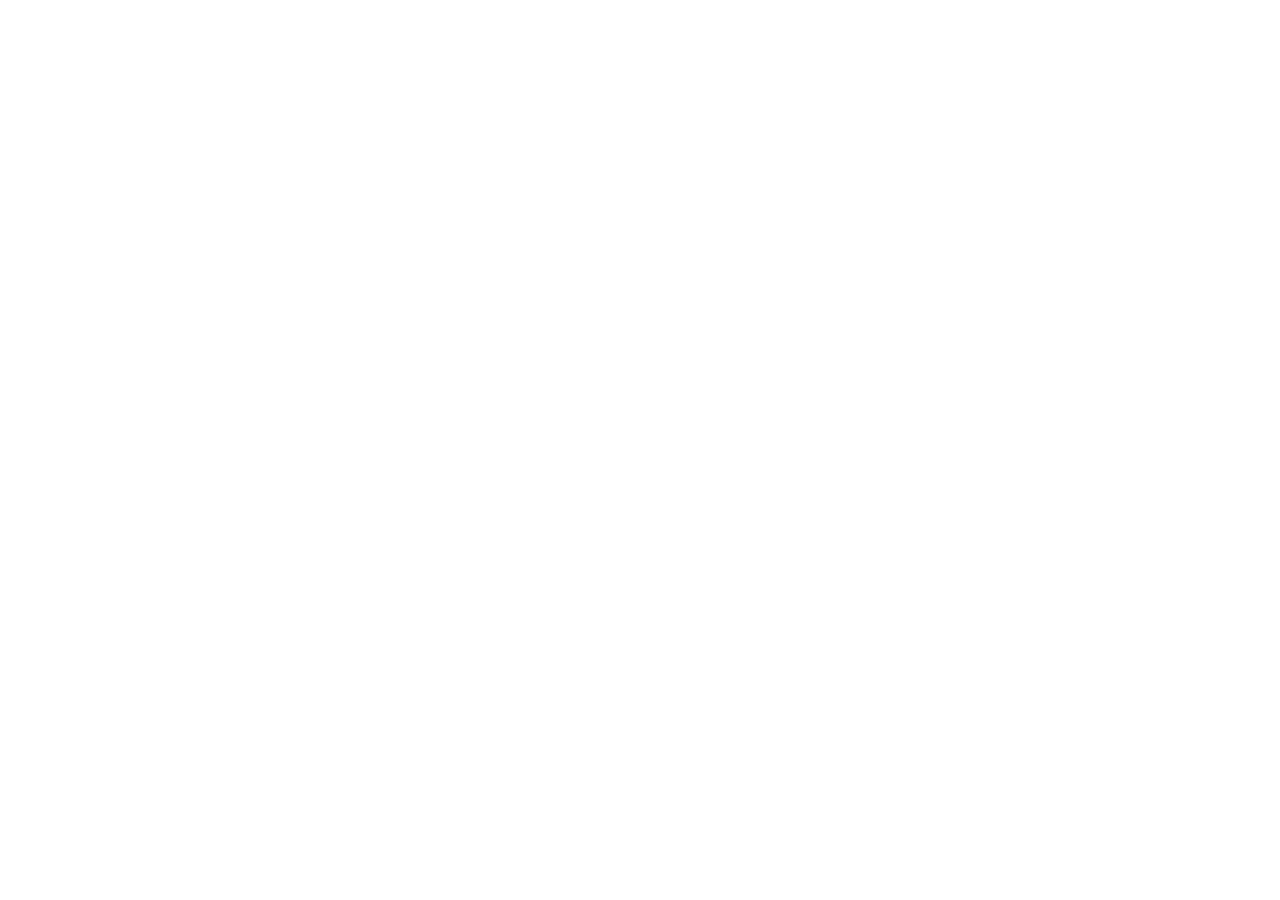
==== Frontend/answer-bank.html @ 20c9a4a9 "Organized project structure and added base format and links into html files" ====
<!DOCTYPE html>
<html lang="en">
<head>
    <meta charset="UTF-8">
    <meta name="viewport" content="width=device-width, initial-scale=1.0">
    <title>Document</title>
    <link rel="stylesheet" href="../Styling/styles.css">
</head>
<body>
    <script src="../JavaScript/answer-bank.js"></script>
</body>
</html>
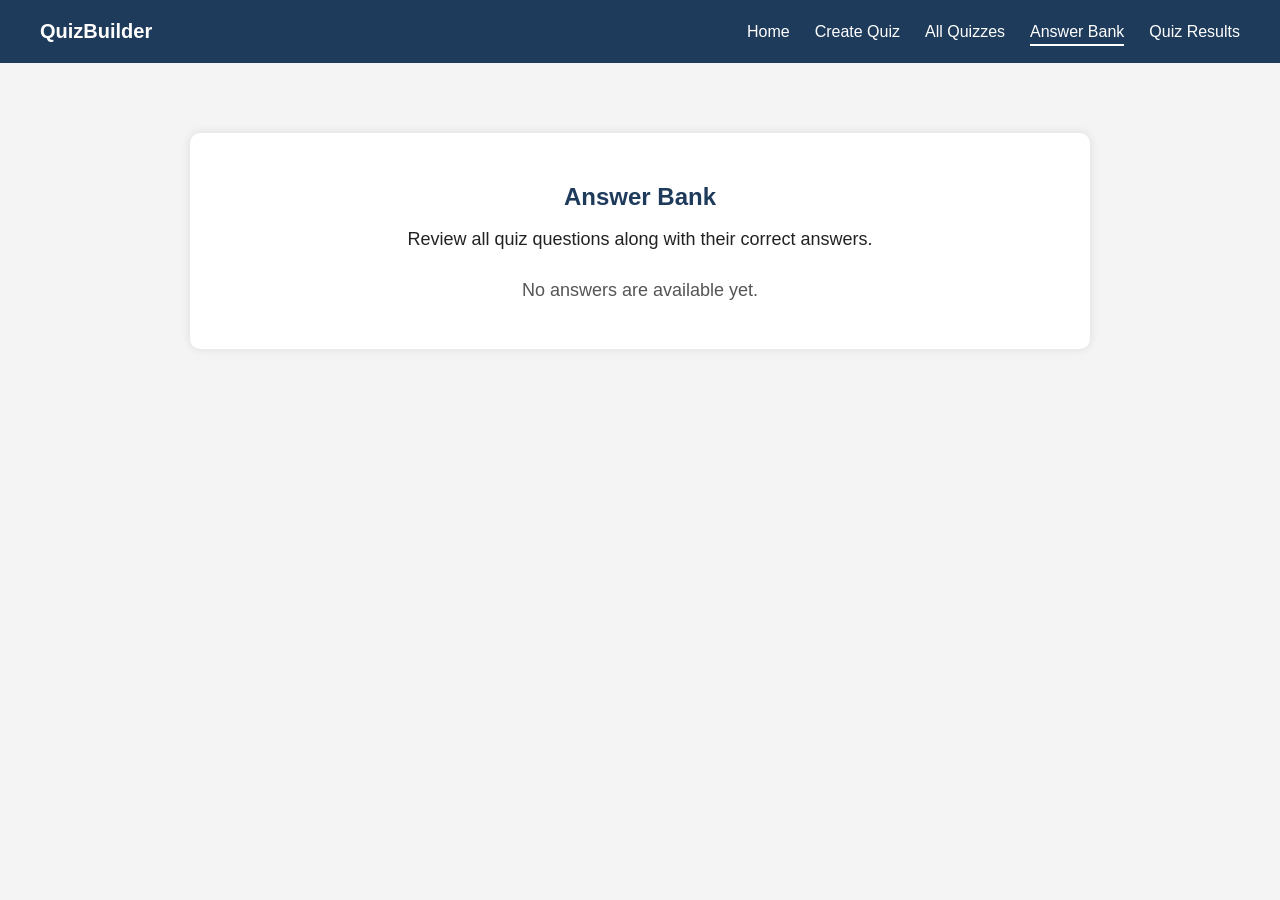
==== commit d2d23d31: "Created answer bank page to display correct quiz answers" ====
--- a/Frontend/answer-bank.html
+++ b/Frontend/answer-bank.html
@@ -3,13 +3,32 @@
 <head>
     <meta charset="UTF-8">
     <meta name="viewport" content="width=device-width, initial-scale=1.0">
-    <title>Document</title>
+    <title>Answer Bank - QuizBuilder</title>
     <link rel="stylesheet" href="../Styling/styles.css">
 </head>
 <body>
+    <nav class="navbar">
+        <div class="logo">QuizBuilder</div>
+        <ul class="nav-links">
+            <li><a href="index.html">Home</a></li>
+            <li><a href="create-quiz.html">Create Quiz</a></li>
+            <li><a href="all-quizzes.html">All Quizzes</a></li>
+            <li><a href="answer-bank.html" class="active">Answer Bank</a></li>
+            <li><a href="results.html">Quiz Results</a></li>
+        </ul>
+    </nav>
+
+    <main class="page-container">
+        <section class="form-section">
+            <h1>Answer Bank</h1>
+            <p class="page-description">
+                Review all quiz questions along with their correct answers.
+            </p>
+
+            <div id="answerBankList" class="quiz-list"></div>
+        </section>
+    </main>
+
     <script src="../JavaScript/answer-bank.js"></script>
 </body>
-</html>
-
-
-
+</html>
--- a/Styling/styles.css
+++ b/Styling/styles.css
@@ -0,0 +1,391 @@
+body {
+  margin: 0;
+  font-family: Arial, sans-serif;
+  background-color: #f4f6f8;
+  color: #222;
+}
+
+nav {
+  background-color: #23384d;
+  padding: 18px 40px;
+}
+
+.nav-container {
+  display: flex;
+  justify-content: space-between;
+  align-items: center;
+  flex-wrap: wrap;
+}
+
+nav h2 {
+  color: white;
+  margin: 0;
+  font-size: 28px;
+}
+
+.nav-links {
+  list-style: none;
+  display: flex;
+  gap: 20px;
+  padding: 0;
+  margin: 10px 0 0 0;
+}
+
+.nav-links li a {
+  color: white;
+  text-decoration: none;
+  font-size: 16px;
+}
+
+.nav-links li a:hover {
+  text-decoration: underline;
+}
+
+.hero {
+  background-color: white;
+  padding: 80px 20px;
+  text-align: center;
+}
+
+.hero-content {
+  max-width: 900px;
+  margin: 0 auto;
+}
+
+.hero h1 {
+  font-size: 46px;
+  margin-bottom: 20px;
+  color: #23384d;
+}
+
+.hero p {
+  font-size: 20px;
+  line-height: 1.6;
+  margin-bottom: 30px;
+}
+
+.button-group {
+  display: flex;
+  justify-content: center;
+  gap: 15px;
+  flex-wrap: wrap;
+}
+
+.button {
+  background-color: #3498db;
+  color: white;
+  text-decoration: none;
+  padding: 14px 24px;
+  border-radius: 6px;
+  font-size: 16px;
+}
+
+.button-dark {
+  background-color: #23384d;
+}
+
+.button:hover {
+  opacity: 0.9;
+}
+
+.about,
+.features,
+.steps {
+  padding: 60px 20px;
+}
+
+.content {
+  max-width: 1100px;
+  margin: 0 auto;
+}
+
+.about h2,
+.features h2,
+.steps h2 {
+  text-align: center;
+  font-size: 34px;
+  color: #23384d;
+  margin-bottom: 25px;
+}
+
+.about p {
+  text-align: center;
+  font-size: 18px;
+  line-height: 1.7;
+  max-width: 900px;
+  margin: 0 auto 15px auto;
+}
+
+.feature-container {
+  display: flex;
+  flex-wrap: wrap;
+  justify-content: center;
+  gap: 25px;
+  margin-top: 30px;
+}
+
+.box {
+  background-color: white;
+  width: 230px;
+  min-height: 180px;
+  padding: 25px 20px;
+  border-radius: 10px;
+  text-align: center;
+  box-shadow: 0 2px 8px rgba(0, 0, 0, 0.08);
+}
+
+.box h3 {
+  color: #3498db;
+  font-size: 22px;
+  margin-bottom: 15px;
+}
+
+.box p {
+  font-size: 16px;
+  line-height: 1.6;
+}
+
+.steps-container {
+  display: flex;
+  flex-wrap: wrap;
+  justify-content: center;
+  gap: 25px;
+  margin-top: 30px;
+}
+
+.step-box {
+  background-color: white;
+  width: 230px;
+  min-height: 180px;
+  padding: 25px 20px;
+  border-radius: 10px;
+  text-align: center;
+  box-shadow: 0 2px 8px rgba(0, 0, 0, 0.08);
+}
+
+.step-number {
+  width: 45px;
+  height: 45px;
+  line-height: 45px;
+  margin: 0 auto 15px auto;
+  background-color: #3498db;
+  color: white;
+  border-radius: 50%;
+  font-size: 20px;
+  font-weight: bold;
+}
+
+.step-box p {
+  font-size: 16px;
+  line-height: 1.6;
+}
+
+@media (max-width: 768px) {
+  .nav-container {
+    flex-direction: column;
+    align-items: flex-start;
+  }
+
+  .nav-links {
+    flex-direction: column;
+    gap: 10px;
+  }
+
+  .hero h1 {
+    font-size: 32px;
+  }
+
+  .hero p {
+    font-size: 18px;
+  }
+}
+
+
+
+
+
+
+
+
+
+body {
+    margin: 0;
+    font-family: Arial, sans-serif;
+    background-color: #f4f4f4;
+}
+
+.navbar {
+    background-color: #1f3b5b;
+    color: white;
+    display: flex;
+    justify-content: space-between;
+    align-items: center;
+    padding: 20px 40px;
+}
+
+.logo {
+    font-size: 20px;
+    font-weight: bold;
+}
+
+.nav-links {
+    list-style: none;
+    display: flex;
+    gap: 25px;
+    margin: 0;
+    padding: 0;
+}
+
+.nav-links a {
+    color: white;
+    text-decoration: none;
+    font-size: 16px;
+}
+
+.nav-links a.active {
+    border-bottom: 2px solid white;
+    padding-bottom: 4px;
+}
+
+.page-container {
+    max-width: 900px;
+    margin: 50px auto;
+    padding: 20px;
+}
+
+.form-section {
+    background-color: white;
+    padding: 30px;
+    border-radius: 10px;
+    box-shadow: 0 0 10px rgba(0, 0, 0, 0.1);
+}
+
+.form-section h1 {
+    text-align: center;
+    color: #1f3b5b;
+    margin-bottom: 10px;
+}
+
+.page-description {
+    text-align: center;
+    margin-bottom: 30px;
+    font-size: 18px;
+}
+
+.quiz-form {
+    display: flex;
+    flex-direction: column;
+}
+
+.quiz-form label {
+    margin-top: 15px;
+    margin-bottom: 5px;
+    font-weight: bold;
+}
+
+.quiz-form input,
+.quiz-form textarea,
+.quiz-form select {
+    padding: 12px;
+    font-size: 16px;
+    border: 1px solid #ccc;
+    border-radius: 6px;
+}
+
+.quiz-form textarea {
+    min-height: 100px;
+    resize: vertical;
+}
+
+.button-group {
+    margin-top: 25px;
+    display: flex;
+    gap: 15px;
+}
+
+.primary-btn,
+.secondary-btn {
+    padding: 12px 20px;
+    border: none;
+    border-radius: 6px;
+    font-size: 16px;
+    cursor: pointer;
+}
+
+.primary-btn {
+    background-color: #3498db;
+    color: white;
+}
+
+.secondary-btn {
+    background-color: #1f3b5b;
+    color: white;
+}
+
+.message {
+    margin-top: 20px;
+    font-weight: bold;
+    text-align: center;
+}
+
+
+
+
+
+
+
+
+
+
+
+
+.quiz-list {
+    margin-top: 30px;
+}
+
+.quiz-card {
+    background-color: #f9f9f9;
+    border: 1px solid #dcdcdc;
+    border-radius: 8px;
+    padding: 20px;
+    margin-bottom: 20px;
+}
+
+.quiz-card h2 {
+    color: #1f3b5b;
+    margin-bottom: 10px;
+}
+
+.quiz-card p {
+    margin: 8px 0;
+    line-height: 1.6;
+}
+
+.quiz-card ul {
+    margin-top: 10px;
+    padding-left: 20px;
+}
+
+.quiz-card li {
+    margin-bottom: 8px;
+}
+
+.empty-message {
+    text-align: center;
+    font-size: 18px;
+    color: #555;
+    margin-top: 20px;
+}
+
+
+
+
+
+
+
+
+
+.correct-answer {
+    color: green;
+    font-weight: bold;
+}
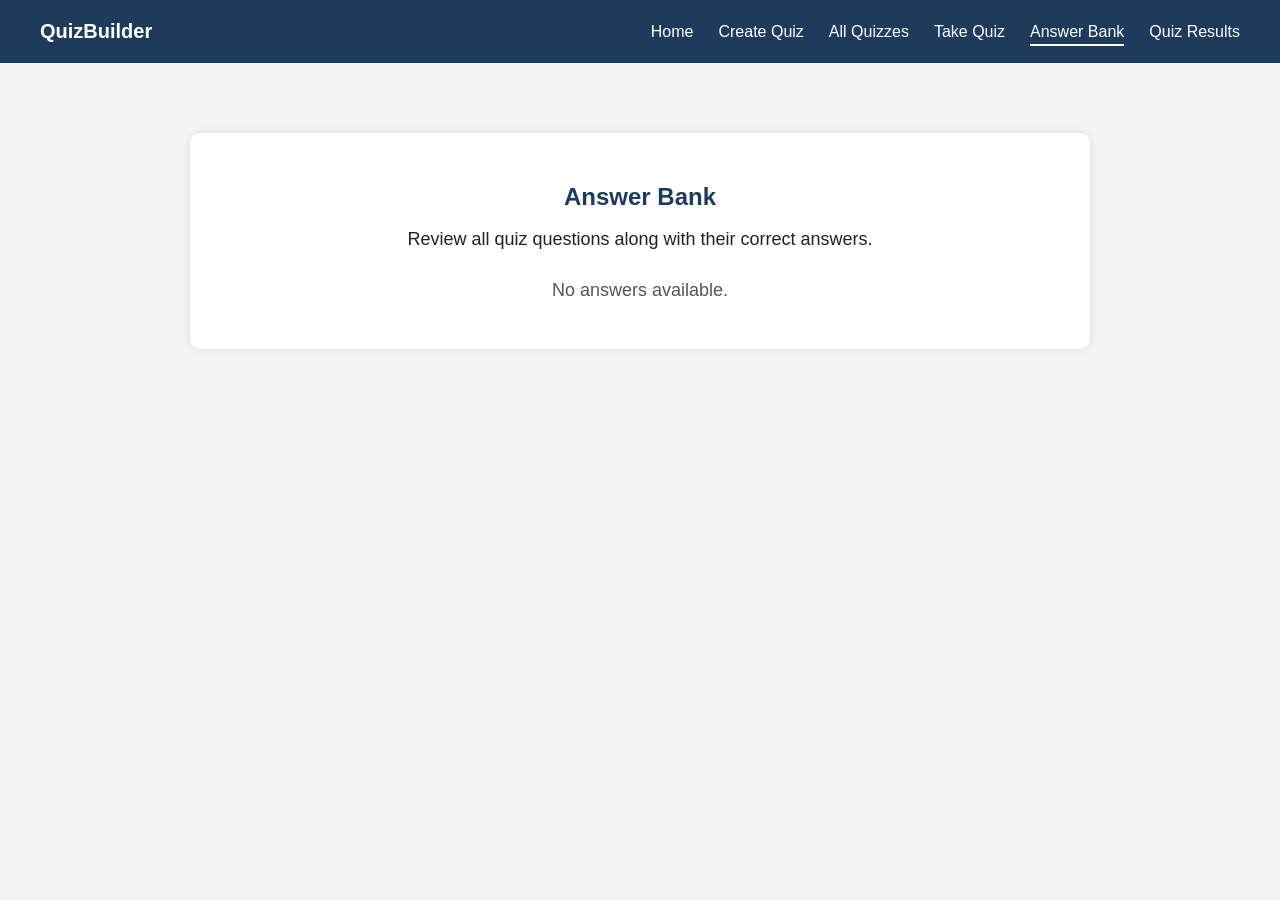
==== commit 97a190bf: "Fixed data inconsistency and ensured stable quiz structure" ====
--- a/Frontend/answer-bank.html
+++ b/Frontend/answer-bank.html
@@ -13,6 +13,7 @@
             <li><a href="index.html">Home</a></li>
             <li><a href="create-quiz.html">Create Quiz</a></li>
             <li><a href="all-quizzes.html">All Quizzes</a></li>
+            <li><a href="take-quiz.html">Take Quiz</a></li>
             <li><a href="answer-bank.html" class="active">Answer Bank</a></li>
             <li><a href="results.html">Quiz Results</a></li>
         </ul>
--- a/Styling/styles.css
+++ b/Styling/styles.css
@@ -388,4 +388,87 @@
 .correct-answer {
     color: green;
     font-weight: bold;
+}
+
+
+
+
+
+
+
+
+
+.results-grid {
+    display: flex;
+    gap: 20px;
+    justify-content: space-between;
+    flex-wrap: wrap;
+    margin-top: 30px;
+}
+
+.result-card {
+    flex: 1;
+    min-width: 200px;
+    background-color: #f9f9f9;
+    border: 1px solid #dcdcdc;
+    border-radius: 8px;
+    padding: 25px;
+    text-align: center;
+}
+
+.result-card h2 {
+    font-size: 20px;
+    color: #1f3b5b;
+    margin-bottom: 15px;
+}
+
+.result-number {
+    font-size: 32px;
+    font-weight: bold;
+    color: #3498db;
+}
+
+.results-note {
+    margin-top: 30px;
+    text-align: center;
+    font-size: 16px;
+    color: #555;
+}
+
+
+
+
+
+
+
+
+.preview-section {
+    margin-top: 30px;
+}
+
+.option-label {
+    display: block;
+    margin: 10px 0;
+}
+
+
+
+
+
+.latest-result-box {
+    margin-top: 30px;
+    background-color: #f9f9f9;
+    border: 1px solid #dcdcdc;
+    border-radius: 8px;
+    padding: 25px;
+}
+
+.latest-result-box h2 {
+    color: #1f3b5b;
+    margin-bottom: 15px;
+}
+
+.latest-result-box p {
+    margin: 10px 0;
+    font-size: 16px;
 }
